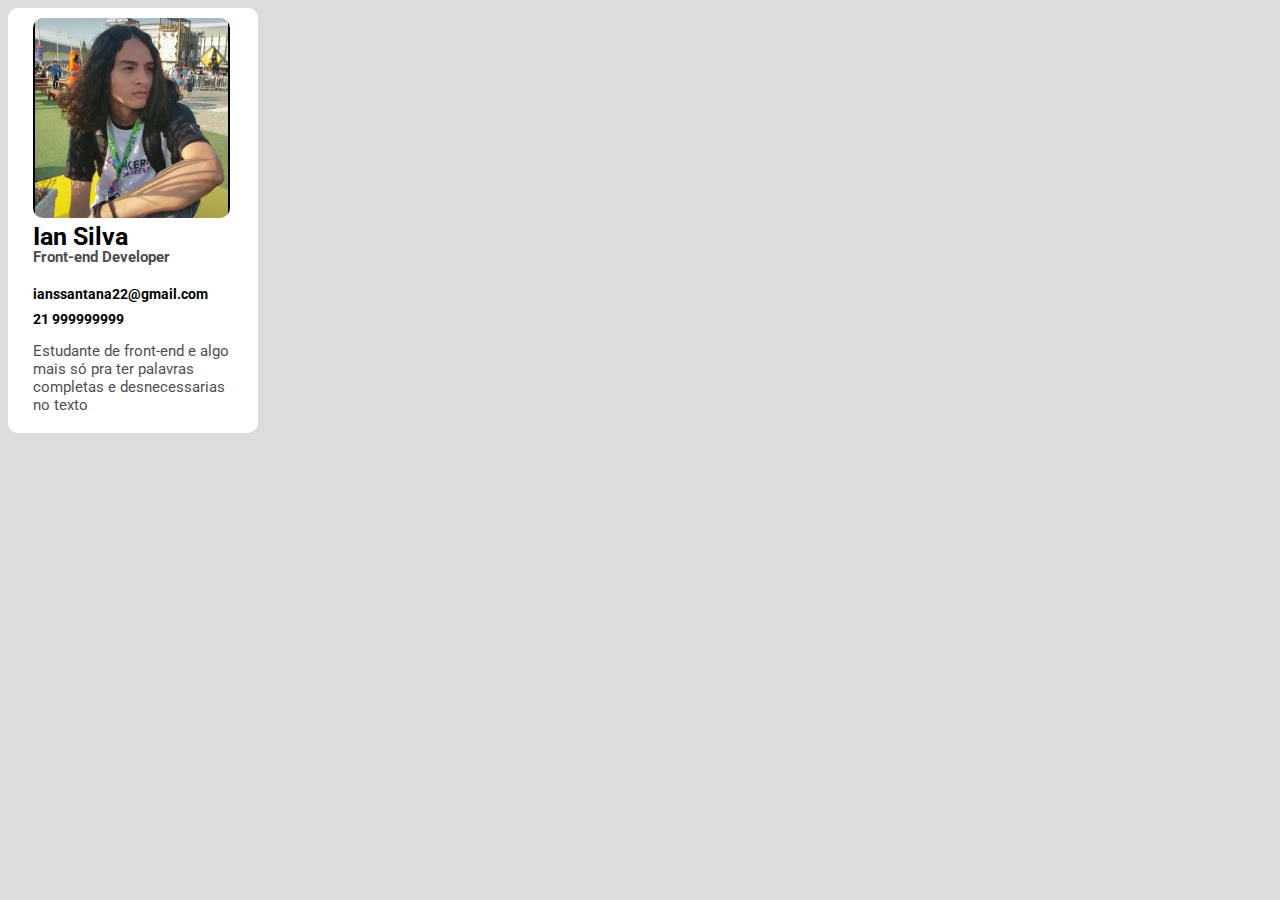
==== index.html @ 0a6505b1 "Rename home.html to index.html" ====
<!DOCTYPE html>
<html lang="pt-br">
<head>
    <meta charset="UTF-8">
    <link href='https://fonts.googleapis.com/css?family=Roboto' rel='stylesheet'>
    <link rel="stylesheet" type="text/css" href="home.css">
    <meta name="viewport" content="width=device-width, initial-scale=1.0">
    <title>Home</title>
</head>
<body style="background-color: #DCDCDC;">
    <div class="bio">
        <img id="foto-eu" src="./artes/eu.jpg">
        <h1 id="nome">Ian Silva</h1>
        <h4 id="profissao">Front-end Developer</h4>
        <h3 id="email">ianssantana22@gmail.com</h3>
        <h3 id="numero">21 999999999</h3>
        <p id="paragrafo-bio">Estudante de front-end e algo mais só pra ter palavras completas e desnecessarias no texto</p>
    </div>
    
</body>
</html>
---- home.css ----
div.bio{
    width:250px;
    height: 425px;
    background-color: white;
    border-radius: 10px;;
}
#nome{
    margin-left: 25px;
    margin-top: 0px;
    font-size: 25px;
    font-family: roboto;
}
#profissao{
    opacity: 70%;
    font-size: 15px;
    margin-top: -20px;
    margin-left: 25px;
    font-family: roboto;
}
#email{
    margin-left: 25px;
    font-family: roboto;
    font-size: 14px;
}
#numero{
    margin-left: 25px;
    margin-top: -5px;
    font-family: roboto;
    font-size: 14px;
}
#paragrafo-bio{
    opacity: 70%;
    font-size: 15px;
    margin-left: 25px;
    margin-right: 25px;
    font-family: roboto;
}

#foto-eu{
    border-radius: 10px;
    margin-top: 10px;
    margin-left: 25px;
    height:200px;
}
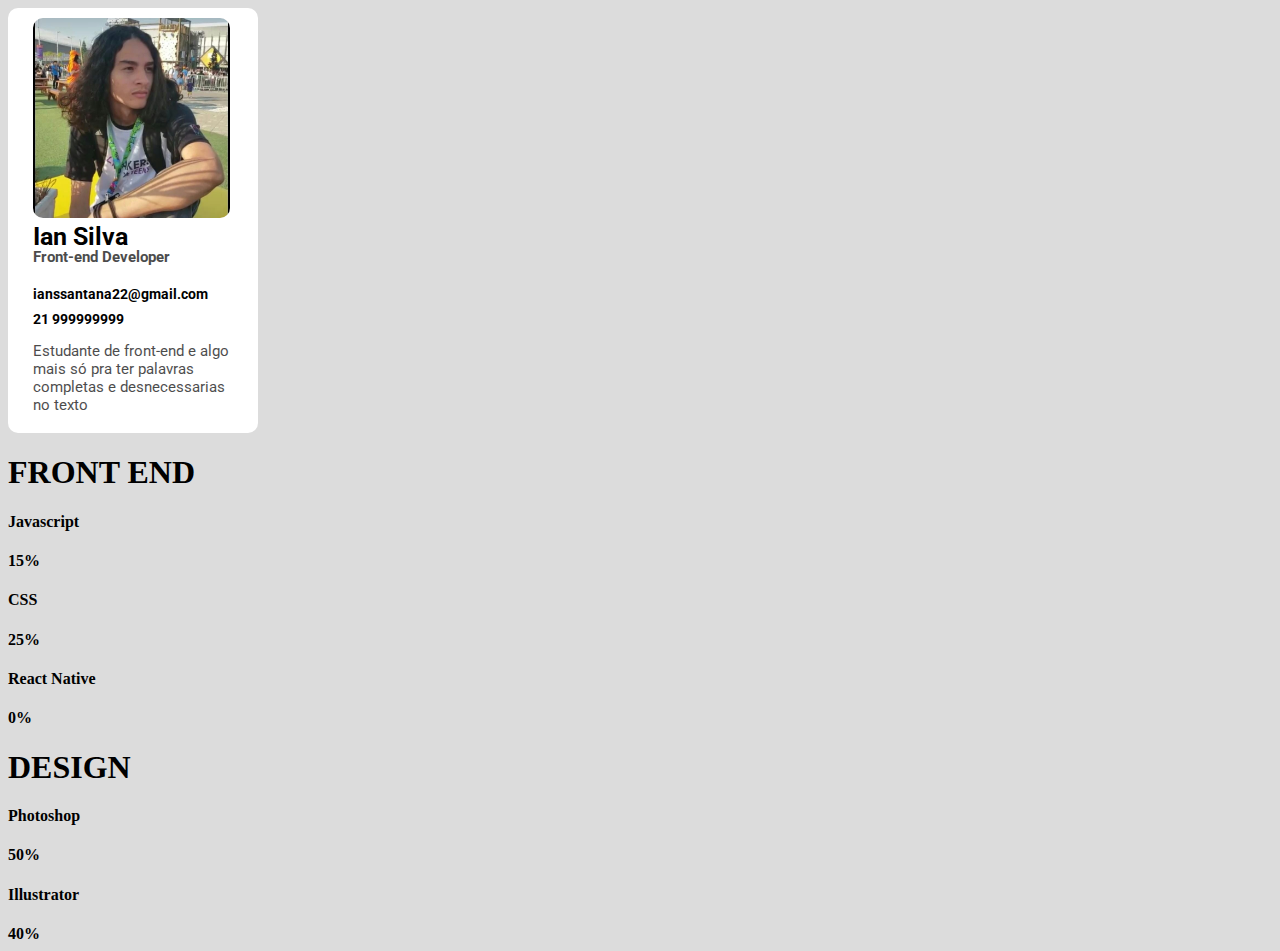
==== commit b4b025a3: "adicionando novos blocos" ====
--- a/index.html
+++ b/index.html
@@ -16,6 +16,42 @@
         <h3 id="numero">21 999999999</h3>
         <p id="paragrafo-bio">Estudante de front-end e algo mais só pra ter palavras completas e desnecessarias no texto</p>
     </div>
+    <div class="experiencia">
+        <h1 id="titulo-frontend">FRONT END</h1>
+        <h4 id="javascript">Javascript</h4>
+        <div class="wrapper1">
+            <div class="progress-bar1">
+                <span class="progress-bar-fill1"> <strong>15%</strong></span>
+            </div>
+
+        <h4 id="css">CSS</h4>
+        <div class="wrapper2">
+            <div class="progress-bar2">
+                <span class="progress-bar-fill2"> <strong>25%</strong></span>
+            </div>
+
+        <h4 id="reactNative">React Native</h4>
+        <div class="wrapper3">
+            <div class="progress-bar3">
+                <span class="progress-bar-fill3"> <strong>0%</strong></span>
+            </div>
+    </div>
+
+    <div class="design">
+        <h1 id="titulo-design">DESIGN</h1>
+        <h4 id="photoshop">Photoshop</h4>
+        <div class="wrapper">
+			<div class="progress-bar">
+				<span class="progress-bar-fill" style="width: 50%;"><strong>50%</strong></span>
+			</div>
+        </div>
+        <h4 id="illustrator">Illustrator</h4>
+        <div class="wrapper4">
+			<div class="progress-bar4">
+				<span class="progress-bar-fill4" ><strong>40%</strong></span>
+			</div>
+		</div>
+    </div>
     
 </body>
 </html>
